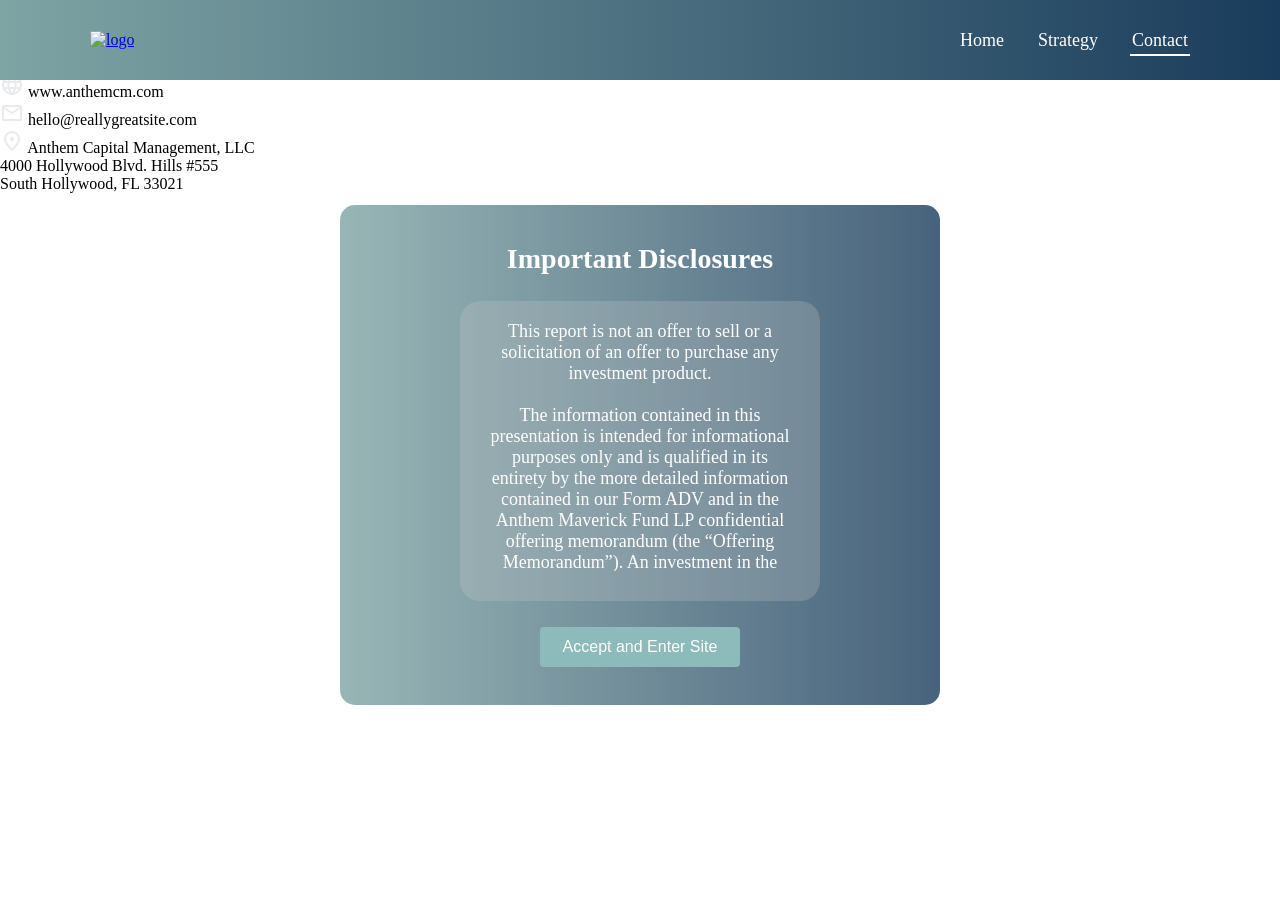
==== contact.html @ feed6210 "Update contact.html" ====
<!DOCTYPE html>
<head>
  <meta charset="UTF-8" />
  <meta name="viewport" content="width=device-width, initial-scale=1.0">
  <title>Anthem Capital Management</title>
  <link rel="stylesheet" href="styles/contact.css">
  <link rel="stylesheet" href="styles/styles.css">

</head>
<html lang="en">
  <body>
    <!--Disclosure message-->
    <div id="disclosure" class="disclosure" >
      <div id="disclosureBlock" class="disclosure-block">
        <h2>Important Disclosures</h2>
        <div id="disclosureText" class="disclosure-text">
          <p id="disclosureTextP">
            This report is not an offer to sell or a solicitation of an offer to purchase any investment product.<br><br>

            The information contained in this presentation is intended for informational purposes only and is qualified in its entirety by the more detailed information contained in our Form ADV and in the Anthem Maverick Fund LP confidential offering memorandum (the “Offering Memorandum”). An investment in the Fund involves significant investment considerations and risks which are described in the Offering Memorandum. Nothing contained herein constitutes investment, financial, legal, tax or other advice nor is to be relied on in making an investment decision.
            <br><br>
            The information and opinions contained in this presentation are provided by Anthem Capital Management LLC for informational purposes only and are subject to change without notice. It is for your private information and provided for the exclusive use of the person who has been authorized to receive it. Anthem Capital is soliciting no action based upon it. The content of this presentation is based upon information that we consider reliable, but neither Anthem Capital Management nor any of its managers or employees represents that it is accurate or complete, and it should not be relied upon as such.
          </p>
        </div>
        <button id="accept" type="button" disabled>Accept and  Enter Site</button>
      </div>
    </div>

    <!---Main content-->
    <main id="mainContent" >
      <header>
        <div class="navbar">
          <div class="navbar-container">
            <a href="index.html"><img src="images/image.png" alt="logo" class="logo"></a>
            <div id="navMenuContainer" class="nav-menu-container">
              <nav id="navMenu">
                <h2 clas="menu-title">Menu</h2>
                <ul>
                  <li><a href="index.html" class="nav-link">Home</a></li>
                  <li><a href="strategy.html" class="nav-link ">Strategy</a></li>
                  <li><a href="contact.html" class="nav-link active">Contact</a></li>
                </ul>
              </nav>
            </div>
            <div class="burger" id="burgerMenu">
              <svg xmlns="http://www.w3.org/2000/svg" height="24px" viewBox="0 -960 960 960" width="24px" fill="#e8eaed">
                <path d="M120-240v-80h720v80H120Zm0-200v-80h720v80H120Zm0-200v-80h720v80H120Z"/>
              </svg>
            </div>
          </div>
        </div>
      </header>

      <section class="hero">
        <div id="heroContainer" class="hero-container">
          <div id="heroContainerLogo" class="hero-container-logo">
            <a href="#"><img src="images/image.png" alt="logo" class="logo"></a>
            <h2>Get In Touch</h2>
          </div>
          <div id="heroContainerIcon" class="hero-container-logo-icon">
            <p>
              <span>
                <svg xmlns="http://www.w3.org/2000/svg" height="24px" viewBox="0 -960 960 960" width="24px" fill="#e8eaed">
                  <path d="M798-120q-125 0-247-54.5T329-329Q229-429 174.5-551T120-798q0-18 12-30t30-12h162q14 0 25 9.5t13 22.5l26 140q2 16-1 27t-11 19l-97 98q20 37 47.5 71.5T387-386q31 31 65 57.5t72 48.5l94-94q9-9 23.5-13.5T670-390l138 28q14 4 23 14.5t9 23.5v162q0 18-12 30t-30 12ZM241-600l66-66-17-94h-89q5 41 14 81t26 79Zm358 358q39 17 79.5 27t81.5 13v-88l-94-19-67 67ZM241-600Zm358 358Z"/>
                </svg>
              </span>
              (717) 743-8317
            </p>
            <p>
              <span>
                <svg xmlns="http://www.w3.org/2000/svg" height="24px" viewBox="0 -960 960 960" width="24px" fill="#e8eaed">
                  <path d="M480-80q-82 0-155-31.5t-127.5-86Q143-252 111.5-325T80-480q0-83 31.5-155.5t86-127Q252-817 325-848.5T480-880q83 0 155.5 31.5t127 86q54.5 54.5 86 127T880-480q0 82-31.5 155t-86 127.5q-54.5 54.5-127 86T480-80Zm0-82q26-36 45-75t31-83H404q12 44 31 83t45 75Zm-104-16q-18-33-31.5-68.5T322-320H204q29 50 72.5 87t99.5 55Zm208 0q56-18 99.5-55t72.5-87H638q-9 38-22.5 73.5T584-178ZM170-400h136q-3-20-4.5-39.5T300-480q0-21 1.5-40.5T306-560H170q-5 20-7.5 39.5T160-480q0 21 2.5 40.5T170-400Zm216 0h188q3-20 4.5-39.5T580-480q0-21-1.5-40.5T574-560H386q-3 20-4.5 39.5T380-480q0 21 1.5 40.5T386-400Zm268 0h136q5-20 7.5-39.5T800-480q0-21-2.5-40.5T790-560H654q3 20 4.5 39.5T660-480q0 21-1.5 40.5T654-400Zm-16-240h118q-29-50-72.5-87T584-782q18 33 31.5 68.5T638-640Zm-234 0h152q-12-44-31-83t-45-75q-26 36-45 75t-31 83Zm-200 0h118q9-38 22.5-73.5T376-782q-56 18-99.5 55T204-640Z"/>
                </svg>
              </span>
              www.anthemcm.com
            </p>
            <p>
              <span>
                <svg xmlns="http://www.w3.org/2000/svg" height="24px" viewBox="0 -960 960 960" width="24px" fill="#e8eaed">
                  <path d="M160-160q-33 0-56.5-23.5T80-240v-480q0-33 23.5-56.5T160-800h640q33 0 56.5 23.5T880-720v480q0 33-23.5 56.5T800-160H160Zm320-280L160-640v400h640v-400L480-440Zm0-80 320-200H160l320 200ZM160-640v-80 480-400Z"/>
                </svg>
              </span>
              hello@reallygreatsite.com
            </p>
            <p id="address">
              <span>
                <svg xmlns="http://www.w3.org/2000/svg" height="24px" viewBox="0 -960 960 960" width="24px" fill="#e8eaed">
                  <path d="M480-480q33 0 56.5-23.5T560-560q0-33-23.5-56.5T480-640q-33 0-56.5 23.5T400-560q0 33 23.5 56.5T480-480Zm0 294q122-112 181-203.5T720-552q0-109-69.5-178.5T480-800q-101 0-170.5 69.5T240-552q0 71 59 162.5T480-186Zm0 106Q319-217 239.5-334.5T160-552q0-150 96.5-239T480-880q127 0 223.5 89T800-552q0 100-79.5 217.5T480-80Zm0-480Z"/>
                </svg>
              </span>
                Anthem Capital Management, LLC <br>
                4000 Hollywood Blvd. Hills #555<br> 
                South Hollywood, FL 33021
            </p>

          </div>
        </div>
      </section>
    </main>

    <script src="scripts/main.js"></script>
  </body>
</html>
---- styles/styles.css ----
/* CSS Reset */
*{
  margin: 0;
  padding: 0;
  box-sizing: border-box;
}

/* Menu section */
body{
  background-image: url('../images/83DC97A0-8489-4E9F-A2BE-17C3966E91B8.webp');
  background-size: cover;
  background-position: center 80px;
  background-repeat: no-repeat;
  background-attachment: fixed;
  overflow-x: hidden;
}

body.modal-active{
  overflow: hidden;
}

.navbar {
  width: 100vw;
  height: 90px;
  background: linear-gradient(to right, rgb(127, 164, 164), rgb(26, 60, 92));
  display: flex;
  justify-content: center;
  position: fixed;
  top: 0;
  left: 0;
  z-index: 10;
}

.navbar-container {
  width: 327px;
  align-items: center;
  justify-content: space-between;
  display: flex;
  flex-direction: row;
}

#navMenuContainer {
  display: flex;
  justify-content: center;
  width: 100%;
  height: 100%;
  z-index: 6;
  position: fixed;
  top: 90px;
  left: 0;
  background-color: rgba(0, 0, 0,0);
  
}

.logo{
  width: 150px;
  height: 50px;
}

#navMenu {
  position: fixed;
  top: 90px;
  right: -50%;
  width: 50%;
  height: 100vh;
  background: linear-gradient(to right, rgb(76, 111, 127), rgb(26, 60, 92));
  padding: 20px;
  box-shadow: -5px 10px 15px rgba(0, 0, 0, 0.3);
  transition: right 0.3s ease;
  display: flex;
  flex-direction: column;
  text-align: center;
  justify-content: top;
  gap: 70px;
  z-index: 8;
}

#navMenu.open{
  right: 0;
}

#navMenu h2 {
  margin-top: 100px;
  color: rgb(255, 255, 255);
  font-size: 24px;
  font-weight: 800;
}


#navMenu ul {
  display: flex;
  flex-direction: column;
  gap: 20px;
  list-style: none;
  padding-left: 0;
  margin: 0;
}

.nav-link {
  display: inline-block;
  position: relative;
  text-decoration: none;
  color: rgb(255, 255, 255);
  font-size: 18px;
  font-weight: 100;
  cursor: pointer;
}

.nav-link::after {
  content: '';
  position: absolute;
  left: 0;
  bottom: -3px;
  width: 0;
  height: 2px;
  background-color: rgb(255, 255, 255);
  transition: width 0.3s ease;
}

.nav-link.active::after {
  width: 100%;
}

#disclosure {
  display: none;
  position: fixed;
  top: 0;
  left: 0;
  right: 0;
  bottom: 0;
  background-color: rgba(255, 255, 255, 0);
  display: flex;
  justify-content: center;
  align-items: center;
  text-align: center;  
  z-index: 200;
  transition: transform 1s ease, opacity 1s ease; 
  margin-top: 10px;

}

#disclosure.hidden {
  transform: translateY(-100%);
  opacity: 0;
}

#disclosureBlock{
  width: 327px;
  height: 500px;
  background: linear-gradient(to right, rgb(127, 164, 164), rgb(26, 60, 92));
  border-radius: 15px;
  display: flex;
  flex-direction: column;
  justify-content: space-around;
  align-items: center;
  text-align: center;
  opacity: 0.8;
  padding: 20px 0;
}

#disclosureBlock h2{
  color: rgb(255, 255, 255);
  font-size: 24px;
  font-weight: 800;
}

#disclosureText{
  max-width: 300px;
  height: 250px;
  padding: 20px 15px;
  background-color: rgba(189, 189, 189, 0.25);
  border-radius: 20px;
}

#disclosureText p{
  max-width: 330px;
  height: 210px;
  overflow-y: scroll;
  padding: 0 15px;
  color: rgb(255, 255, 255);
  scrollbar-width: thin; 
  scrollbar-color: rgba(189, 189, 189, 0.25) rgb(241, 241, 241);
} 

#disclosureText p::-webkit-scrollbar {
  width: 4px;
}

#disclosureText p::-webkit-scrollbar-track {
  background:  rgba(189, 189, 189, 0.25); 
}

#disclosureText p::-webkit-scrollbar-thumb {
  background:  rgba(189, 189, 189, 0.25); 
}

#disclosureText p::-webkit-scrollbar-thumb:hover {
  background:  rgba(189, 189, 189, 0.25); 
}

#disclosureBlock button{
  width: 200px;
  height: 40px;
  font-size:16px;
  background-color: rgb(113, 169, 169);
  color: rgb(255, 255, 255);
  border: none;
  border-radius: 4px;
  cursor: pointer;
}

#disclosureBlock button.enabled{
  background-color: rgb(6, 100, 100);
}

@media (min-width: 768px) and (max-width: 1024px){
  body{
    background-position: center 70px;
  }

  .navbar {
    height: 70px;
  }
  
  .navbar-container {
    width: 600px;
  }
  

  
  #navMenu {
    top: 70px;
    right: -40%;
    width: 40%;
    background: linear-gradient(to right, rgb(66, 101, 120), rgb(26, 60, 92));
  }
  
  #navMenu h2 {
    margin-top: 140px;
    font-size: 30px;
  }
  
  
  #navMenu ul {
    gap: 30px;
  }
  
  .nav-link {
    font-size: 22px;
  }
  
  .nav-link::after {
    height: 3px;
  }
  
  #disclosureBlock{
    width: 600px;
    height: 500px;
    padding: 25px 0;
  }
  
  #disclosureBlock h2{
    font-size: 28px;
  }
  
  #disclosureText{
    max-width: 400px;
    height: 300px;
    padding: 20px 15px;

  }
  
  #disclosureText p{
    max-width: 330px;
    height: 250px;
    font-size: 18px;
  } 
  
}

@media (min-width: 1025px){
  .navbar {
    height: 80px;
  }

  .navbar-container {
    width: 1100px ;
    height: 80px;
  }
  
  #navMenuContainer {
    display: flex;
    justify-content: space-between;
    align-items: center;
    width: 400px;
    height: 80px;
    z-index: 1;
    position: relative;
    top: 0;
    left: 0;
  }
  
  #navMenu {
    position: relative;
    top: 0;
    right: 0;
    width: 400px;
    height: 80px;
    background: none;
    padding: 0;
    box-shadow: none;
    transition: right 0.3s ease;
    display: flex;
    flex-direction: row;
    text-align: center;
    justify-content: end;
    align-items: center;
    gap: 0px;
  }
  

  #navMenu h2 {
    display: none;
  }
  
  #navMenu ul {
    flex-direction: row;
    gap: 30px;
  }
  
  .nav-link {
    display: inline-block;
    position: relative;
    text-decoration: none;
    color: rgb(255, 255, 255);
    font-size: 18px;
    font-weight: 100;
    padding: 2px;
  }
  
  .nav-link::after {
    content: '';
    position: absolute;
    left: 0;
    bottom: -3px;
    width: 0;
    height: 2px;
    background-color: rgb(255, 255, 255);
    transition: width 0.7s ease;
  }
  
  .nav-link:hover::after,
  .nav-link.active::after {
    width: 100%;
  }

  #burgerMenu{
    display: none;
  }


  #disclosureBlock{
    width: 600px;
    height: 500px;
    padding: 25px 0;
  }
  
  #disclosureBlock h2{
    font-size: 28px;
  }
  
  #disclosureText{
    max-width: 400px;
    height: 300px;
    padding: 20px 15px;

  }
  
  #disclosureText p{
    max-width: 330px;
    height: 250px;
    font-size: 18px;
  } 
  
}
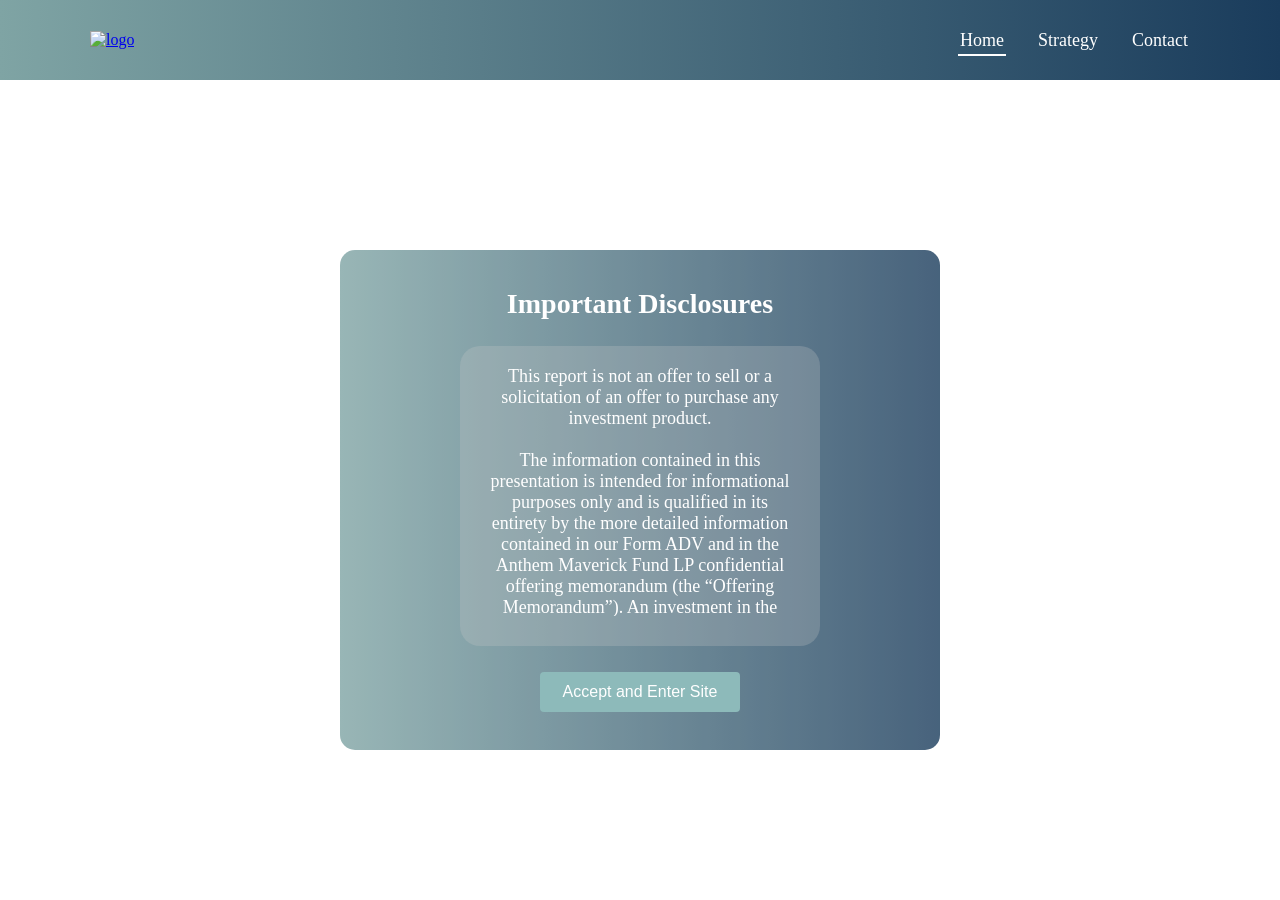
==== commit 445ef96c: "Update contact.html" ====
--- a/contact.html
+++ b/contact.html
@@ -31,18 +31,18 @@
       <header>
         <div class="navbar">
           <div class="navbar-container">
-            <a href="index.html"><img src="images/image.png" alt="logo" class="logo"></a>
+            <a href="index.html" class="disabled" id="logoLink"><img src="images/image.png" alt="logo" class="logo"></a>
             <div id="navMenuContainer" class="nav-menu-container">
               <nav id="navMenu">
                 <h2 clas="menu-title">Menu</h2>
                 <ul>
-                  <li><a href="index.html" class="nav-link">Home</a></li>
-                  <li><a href="strategy.html" class="nav-link ">Strategy</a></li>
-                  <li><a href="contact.html" class="nav-link active">Contact</a></li>
+                  <li><a href="index.html" class="nav-link active">Home</a></li>
+                  <li><a href="stretegy.html" class="nav-link">Strategy</a></li>
+                  <li><a href="contact.html" class="nav-link">Contact</a></li>
                 </ul>
               </nav>
             </div>
-            <div class="burger" id="burgerMenu">
+            <div class="burger disabled" id="burgerMenu">
               <svg xmlns="http://www.w3.org/2000/svg" height="24px" viewBox="0 -960 960 960" width="24px" fill="#e8eaed">
                 <path d="M120-240v-80h720v80H120Zm0-200v-80h720v80H120Zm0-200v-80h720v80H120Z"/>
               </svg>
--- a/styles/contact.css
+++ b/styles/contact.css
@@ -0,0 +1,154 @@
+.hero {
+  width: 100%;
+  display: flex;
+  justify-content: center;
+  align-items: center;
+  text-align: center;
+  opacity: 0;
+  transform: translateY(100px);
+  transition: transform 0.5s ease, opacity 0.5s ease;
+  margin-top: 180px;
+}
+
+.hero-container {
+  width: 327px;
+  background: linear-gradient(to right, rgb(127, 164, 164), rgb(26, 60, 92));
+  border-radius: 15px;
+  display: flex;
+  flex-direction: column;
+  justify-content: space-around;
+  gap: 25px;
+  align-items: center;
+  text-align: center;
+  padding: 45px 0 45px 0;
+}
+
+.visible {
+  opacity: 0.8; /* Делаем блок видимым */
+  transform: translateY(0); /* Смещаем в исходное положение */
+}
+
+.hero-container-logo{
+  width: 295px;
+  padding: 0 20px;
+  display: flex;
+  flex-direction: column;
+  gap: 10px;
+  text-align: center;
+  margin: 0 auto;
+  display: flex;
+  flex-direction: column;
+  align-items: center;
+  justify-content: center;
+}
+
+.hero-container-logo h2{
+  font-size: 20px;
+  font-weight: 800;
+  color: rgb(255, 255, 255);
+}
+
+.hero-container-logo-icon{
+  width: 275px;
+  display: flex;
+  flex-direction: column;
+  gap: 5px;
+  text-align: center;
+  margin: 0 auto;
+  display: flex;
+  flex-direction: column;
+  align-items: center;
+  justify-content: center;
+  gap: 5px;
+}
+
+.hero-container-logo-icon p{
+  display: flex;
+  flex-direction: row;
+  justify-content: center;
+  align-items: start;
+  gap: 5px;
+  font-size: 15px;
+  font-weight: 400;
+  color: rgb(255, 255, 255);
+}
+
+#address {
+  align-items: center;
+}
+
+@keyframes fadeInUp {
+  from {
+    opacity: 0;
+    transform: translateY(20px);
+  }
+  to {
+    opacity: 1;
+    transform: translateY(0);
+  }
+}
+
+/* Tablet */
+@media (min-width: 768px) and (max-width: 1024px){
+  .hero {
+    height: 100vh;
+    margin-top: 6vh;
+  }
+  
+  .hero-container {
+    width: 600px;
+    padding: 60px 20px 60px 20px;
+    flex-direction: row;
+    gap: 5px;
+  }
+
+  .hero-container-logo{
+    width: 50%;
+    justify-content:end;
+    gap: 20px;
+    padding-left: 0;
+  }
+  
+  .hero-container-logo h2{
+    font-size: 23px;
+  }
+  
+  .hero-container-logo-icon{
+    width: 50%;
+    gap: 7px;
+  }
+  
+  .hero-container-logo-icon p{
+    gap: 7px;
+    font-size: 17px;
+  }
+}
+
+@media (min-width: 1025px){
+  .hero {
+    margin-top: 35vh;
+  }
+  .hero-container {
+    width: 900px;
+    flex-direction: row;
+
+  }
+  .hero-container-logo{
+    padding-left: 0;
+  }
+  .hero-container-logo h2{
+    font-size: 26px;
+  }
+  
+  .hero-container-logo-icon{
+    padding: 0;
+    align-items: start;
+    gap: 7px;
+    width: 37%;
+  }
+  
+  .hero-container-logo-icon p{
+    gap: 7px;
+    font-size: 20px;
+  }
+}
--- a/styles/styles.css
+++ b/styles/styles.css
@@ -135,7 +135,7 @@
   text-align: center;  
   z-index: 200;
   transition: transform 1s ease, opacity 1s ease; 
-  margin-top: 10px;
+  margin-top: 100px;
 
 }
 
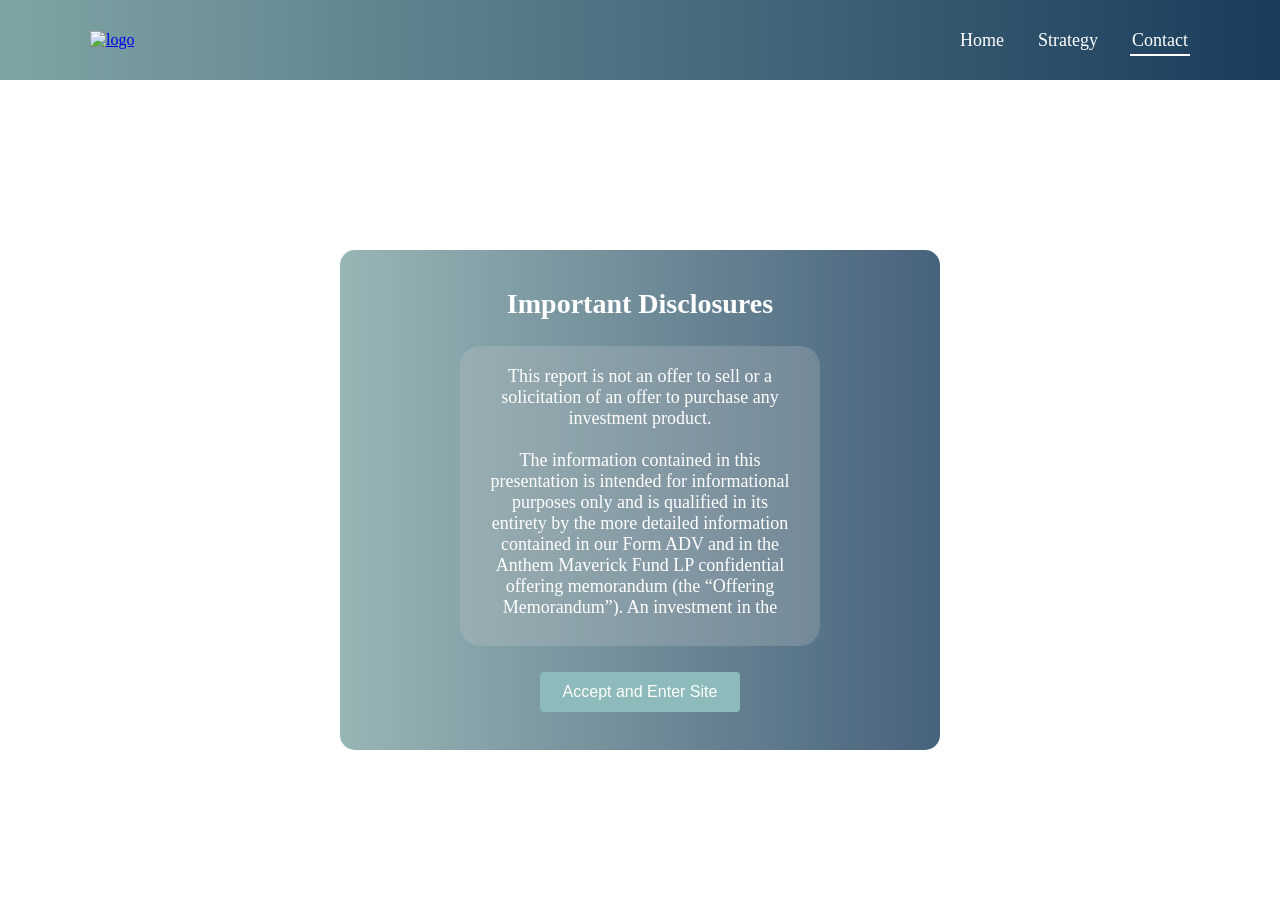
==== commit 7ef88456: "Update contact.html" ====
--- a/contact.html
+++ b/contact.html
@@ -36,9 +36,9 @@
               <nav id="navMenu">
                 <h2 clas="menu-title">Menu</h2>
                 <ul>
-                  <li><a href="index.html" class="nav-link active">Home</a></li>
+                  <li><a href="index.html" class="nav-link">Home</a></li>
                   <li><a href="stretegy.html" class="nav-link">Strategy</a></li>
-                  <li><a href="contact.html" class="nav-link">Contact</a></li>
+                  <li><a href="contact.html" class="nav-link active">Contact</a></li>
                 </ul>
               </nav>
             </div>
--- a/styles/contact.css
+++ b/styles/contact.css
@@ -7,7 +7,7 @@
   opacity: 0;
   transform: translateY(100px);
   transition: transform 0.5s ease, opacity 0.5s ease;
-  margin-top: 180px;
+  margin-top: 300px;
 }
 
 .hero-container {
